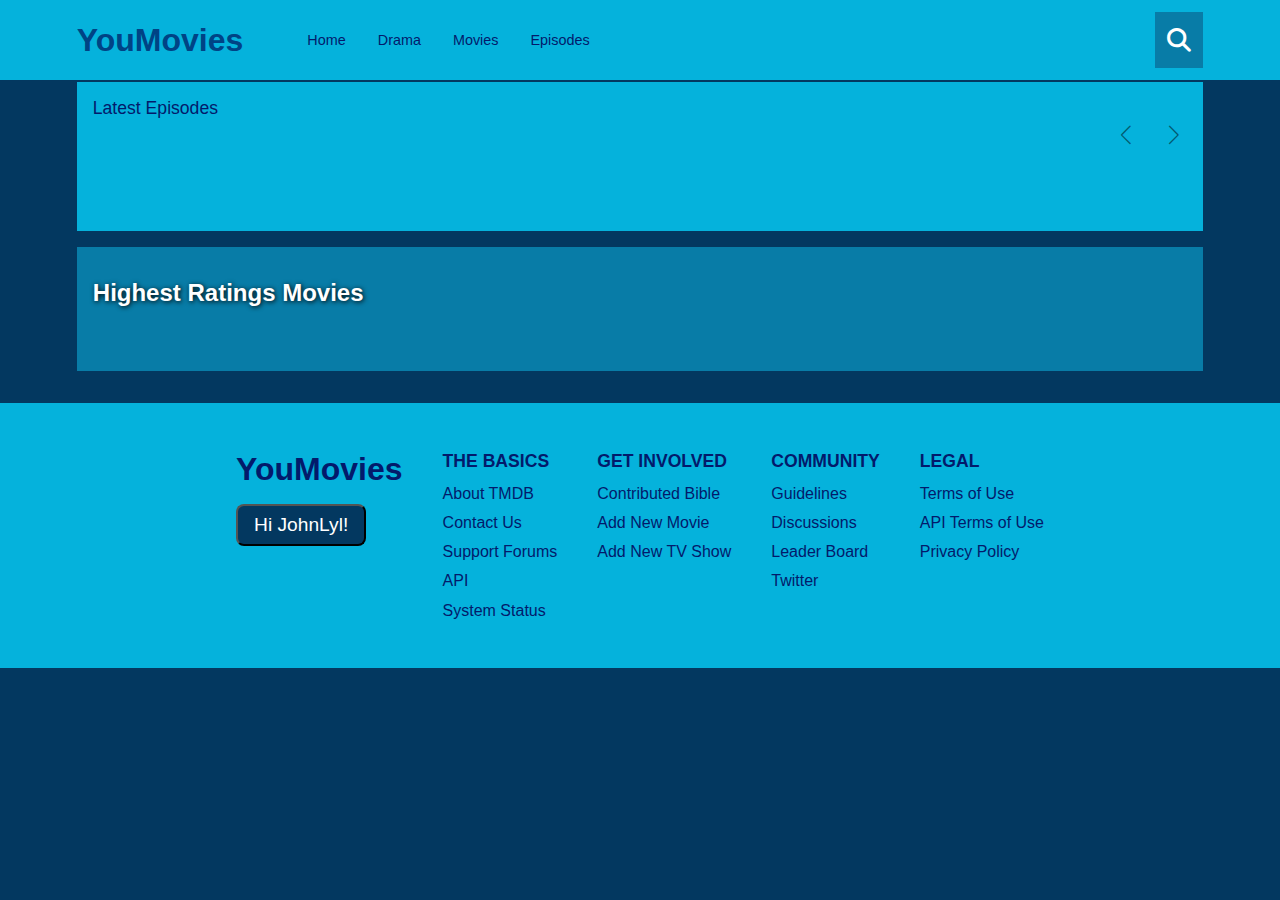
==== movie-app/index.html @ d52010c8 "Add files via upload" ====
<!DOCTYPE html>
<html lang="en">
<head>
    <meta charset="UTF-8">
    <meta http-equiv="X-UA-Compatible" content="IE=edge">
    <meta name="viewport" content="width=device-width, initial-scale=1.0">
    <!--CSS-->
    <link rel="stylesheet" href="style.css">
    <!--GOOGLE FONT-->
    <link href="https://fonts.googleapis.com/css2?family=Montserrat:ital,wght@0,300;0,400;0,500;0,600;0,700;0,800;1,400&display=swap" rel="styles
    ">
    <!--FONT AWESOME-->
    <link href="https://cdnjs.cloudflare.com/ajax/libs/font-awesome/6.3.0/css/all.min.css" rel="stylesheet">
    <!--SWIPER JS-->
    <link
    rel="stylesheet"
    href="https://cdn.jsdelivr.net/npm/swiper@8/swiper-bundle.min.css"
/>
    <title>YouMovies</title>
</head>
<body>
    <!--HEADER-->
    <section id="header">
        <div class="header-container container">
            <div class="nav-links">
                <div id="logo">
                    <a href="#">YouMovies</a>
                </div>
                <ul class="nav-menu">
                    <li><a href="#">Home</a></li>
                    <li><a href="#">Drama</a></li>
                    <li><a href="#">Movies</a></li>
                    <li><a href="#">Episodes</a></li>
                </ul>
            </div>
            <div id="search-icon">
                <i class="fa-solid fa-magnifying-glass"></i>
            </div>
        </div>
    </section>
    <div class="search-bar-container">
        <form class="form-group has-search">
            <input type="text" class="form-control" placeholder="Search for a movie, tv shows">
            <span class="fa fa-search form-control-feedback"></span>
        </form>
    </div>
    <!--CAROUSEL-->
    <div id="carousel" class="container">
        <h4 class="carousel-title">Latest Episodes</h4>
        <div class="swiper mySwiper">
            <div class="swiper-wrapper">
            </div>
            <div class="swiper-pagination"></div>
            <div class="swiper-button-next"></div>
            <div class="swiper-button-prev"></div>
          </div>
    </div>
    <!--RECENTLY ADDED MOVIES-->
    <section id="box" class="container">
        <h2 class="box-title">Highest Ratings Movies</h2>
        <div class="box-container">
            <!-- <div class="box-image">
                <img src="" alt="">
            </div>
            <div class="box-item-info">
                <h2></h2>
                <small></small>
                <p></p>
            </div> -->
        </div>
    </section>

    <footer>
        <div class="footer-container container">
            <div class="footer-col">
                <div id="logo">
                    <a href="#">YouMovies</a>
                </div>
                <div>
                    <button class="btn">Hi JohnLyl!</button>
                </div>
            </div>
            <div class="footer-col">
                <h4>THE BASICS</h4>
                <ul class="footer-links">
                    <li><a href="">About TMDB</a></li>
                    <li><a href="">Contact Us</a></li>
                    <li><a href="">Support Forums</a></li>
                    <li><a href="">API</a></li>
                    <li><a href="">System Status</a></li>
                </ul>
            </div>
            <div class="footer-col">
                <h4>GET INVOLVED</h4>
                <ul class="footer-links">
                    <li><a href="">Contributed Bible</a></li>
                    <li><a href="">Add New Movie</a></li>
                    <li><a href="">Add New TV Show</a></li>
                </ul>
            </div>
            <div class="footer-col">
                <h4>COMMUNITY</h4>
                <ul class="footer-links">
                    <li><a href="">Guidelines</a></li>
                    <li><a href="">Discussions</a></li>
                    <li><a href="">Leader Board</a></li>
                    <li><a href="">Twitter</a></li>
                </ul>
            </div>
            <div class="footer-col">
                <h4>LEGAL</h4>
                <ul class="footer-links">
                    <li><a href="">Terms of Use</a></li>
                    <li><a href="">API Terms of Use</a></li>
                    <li><a href="">Privacy Policy</a></li>
                </ul>
            </div>
        </div>
    </footer>
<!--js file source-->
<script type="module" src="app.js"></script>
<script type="module" src="carousel.js"></script>
<!--Swiper js-->
<script src="https://cdn.jsdelivr.net/npm/swiper@8/swiper-bundle.min.js"></script>
</body>
</html>
---- movie-app/style.css ----
*{
    padding: 0;
    margin: 0;
    box-sizing: border-box;
}
:root{
    --color-primary: #031A6B;
    --color-bg-1:  #033860;
    --color-bg-2:#087CA7;
    --color-bg-3:#004385; 
    --color-bg-4:#05B2DC; 
    --color-white: rgb(255, 255, 255);
    --color-white-variant: rgba(255, 255, 255, 0.5);
    --color-black: #000;
    --color-black-variant: rgba(0, 0, 0, 0.5);
    --color-danger: red;
    --container--lg: 88%;
    --container--mg: 90%;
    --container--sg: 94%;
}
body{
    list-style: none;
    font-family: 'Montserrat', sans-serif;
    background: var(--color-bg-1);
    color: var(--color-white);
}
li{
    list-style: none;
}
h1,h2,h3,h4,h5,h6{
    font-weight: 800;
}
a{
    text-decoration: none;
}
img{
    display: block;
    width: 100%;
}
.container{
    width: var(--container--lg);
    margin: 0 auto;
}
.btn{
    display: inline-block;
    padding: 0.5rem 1rem;
    border-radius: 0.5rem;
    background-color: var(--color-bg-1);
    color: var(--color-white);
    text-decoration: none;
    font-size: 0.8rem;
}
.btn_primary{
    background-color: var(--color-bg-3);
}
.btn:hover{
    background-color: var(--color-bg-2);
    
}
/*-----End Common Style-----*/
/*-----Header-----*/
#header{
    position: relative;
    height: 5rem;
    background: var(--color-bg-4);
}
#header .input-control{
    visibility: hidden;
}
#header .input-control.show{
    visibility:visible;
}
.header-container{
    position: relative;
    display: flex;
    align-items: center;
    justify-content: space-between;
    height: 100%;
}
.nav-links{
    display: flex;
    align-items: center;
    gap: 4rem;
}
.nav-links #logo{
    font-size: 2rem;
    font-weight: 700;
}
.nav-links #logo a{
    color: var(--color-bg-3);
}
.nav-links .nav-menu{
    display: flex;
    gap: 2rem;
}
.nav-links .nav-menu li{
    list-style: none;
}
.nav-links .nav-menu li a{
    color: var(--color-primary);
    text-decoration: none;
    font-size: 0.9rem;
    cursor: pointer;
}
.header-container #search-icon{
    display: flex;
      align-items: center;
    color: var(--color-white);
    background: var(--color-bg-2);
    padding: 1rem 0.75rem;
}
.header-container #search-icon i{
    font-size: 1.5rem;
    cursor: pointer;
}
/*--Animated search bar--*/
.search-bar-container{
    width: 100%;
}
.search-bar-container #form{
    width: 100%;
}
/* .search-bar-container #form #search-input{
    width: 100%;
    padding: 9px 4px 9px 40px;
    outline: none;
    background: var(--color-white) url("data:image/svg+xml,%3Csvg xmlns='http://www.w3.org/2000/svg' width='16' height='16' class='bi bi-search' viewBox='0 0 16 16'%3E%3Cpath d='M11.742 10.344a6.5 6.5 0 1 0-1.397 1.398h-.001c.03.04.062.078.098.115l3.85 3.85a1 1 0 0 0 1.415-1.414l-3.85-3.85a1.007 1.007 0 0 0-.115-.1zM12 6.5a5.5 5.5 0 1 1-11 0 5.5 5.5 0 0 1 11 0z'%3E%3C/path%3E%3C/svg%3E") no-repeat 13px center;
    display: block;

}
.search-bar-container #form #search-input::placeholder{
    font-size: 1rem;
    font-style: italic;
    opacity: 0.8;
} */
.form-group{
    position: relative;
    height: 0;
}
.form-control{
    visibility: hidden;
    opacity: 0;
    height: 0;
    outline: none;
    width: 100%;
    padding: 0.7rem 4rem;
    transition: visibility 2s, opacity 0.5s linear;
}
.form-control::placeholder{
    font-size: 1rem;
    font-style: italic;
    opacity: 0.8;
}
.form-group.show{
    height: auto;
}
.form-group.show .form-control{
    visibility: visible;
    opacity: 1;
    height: auto;
}
.form-group.show .form-control-feedback{
    visibility: visible;
    opacity: 1;
}
.form-control-feedback {
    position: absolute;
    z-index: 2;
    display: block;
    width: 2.375rem;
    height: 2.375rem;
    top: 0.7rem;
    left: 2rem;
    text-align: center;
    pointer-events: none;
    color: var(--color-black);
    font-weight: 900;
    visibility: hidden;
    opacity: 0; 
}
.has-search
.search-bar-container #form input[type="search"]::placeholder{
    color: var(--color-black);
}
/*--Carousel--*/
#carousel{
    position: relative;
    background: var(--color-bg-4);
    padding: 1rem;
    margin-top: 2px;
}
#carousel .carousel-title{
    font-size: 1.1rem;
    font-weight: 300;
    color: var(--color-primary);
}
.swiper{
    width: 100%;
    height: 100%;
}
.swiper-wrapper{
    position: relative;
    margin: 3rem 0 3rem 0;
}
.swiper-slide {
    text-align: center;
    display: flex;
    justify-content: center;
    align-items: center;
    flex-direction: column;
}
.swiper-slide img {
    max-width: 100%;
    height: auto;
    object-fit: cover;
}
.swiper {
    margin-left: auto;
    margin-right: auto;
}
    /*--Dynamic added in DOM using JS--*/
.movie-info{
    color: var(--color-black-variant);
}
.movie-info{
    margin-top: 0.8rem;
}
.movie-info h4{
    font-size: 0.8rem;
}
.swiper-horizontal>.swiper-pagination-bullets, .swiper-pagination-bullets.swiper-pagination-horizontal, .swiper-pagination-custom, .swiper-pagination-fraction {
    bottom: 0;
    left: 0;
    width: 100%;
    color: var(--color-primary);
}
.swiper-pagination-bullet {
    background: var(--color-primary) !important;
}
.swiper-button-next:after, .swiper-button-prev:after {
    font-size: 1.2rem !important;
    color: var(--color-black-variant);
}
.swiper-button-next, .swiper-rtl .swiper-button-prev {
    top: 1rem !important;
    right: 0 !important;
    left: auto;
}
.swiper-button-prev, .swiper-rtl .swiper-button-next {
    top: 1rem !important;
    left: auto !important;
    right: 3rem !important;
}
/*--Box movies--*/
#box{
    margin-top: 1rem;
    background: var(--color-bg-2);
    overflow-x: scroll;
    padding: 2rem 1rem;
}
.box-title{
    color: var(--color-white);
    text-shadow: 1px 1px 5px var(--color-black);
}
.box-container{
    display: flex;
    align-content: center;
    margin-top: 2rem;
    gap: 1rem;  
}
.box-image{
    max-width: 10rem;
    min-width: 7rem;
    height: auto;
    overflow: hidden;
}
.box-image img{
    transition: all 1s ease-out;
}
.box-image img:hover{
    transform: scale(1.1);
}
.box-item-info{
    margin-top: 1rem;
    text-align: center;
    color: var(--color-black-variant);
}
.box-item-info h4{
    font-size: 0.8rem;
}

/*--FOOTER--*/
footer{
    background: var(--color-bg-4);
    margin-top: 2rem;
    padding: 3rem;
}
.footer-container{
    display: flex;
    align-content: center;
    justify-content: center;
    gap: 2.5rem;
    flex-wrap: wrap;
}
.footer-col{
    color: var(--color-primary);
}
.footer-col #logo{
    font-size: 2rem;
}
.footer-col:nth-child(1) #logo a{
    color: var(--color-primary);
    font-weight: 700;
}
.footer-col:nth-child(1) .btn{
    margin-top: 1rem;
    font-size: 1.2rem;
}
.footer-col h4{
    margin-bottom: 0.8rem;
    font-size: 1.1rem;  
}
.footer-links > li{
    margin-top: 0.7rem;
}
.footer-links li a{
    color: var(--color-primary);
    cursor: pointer;
}
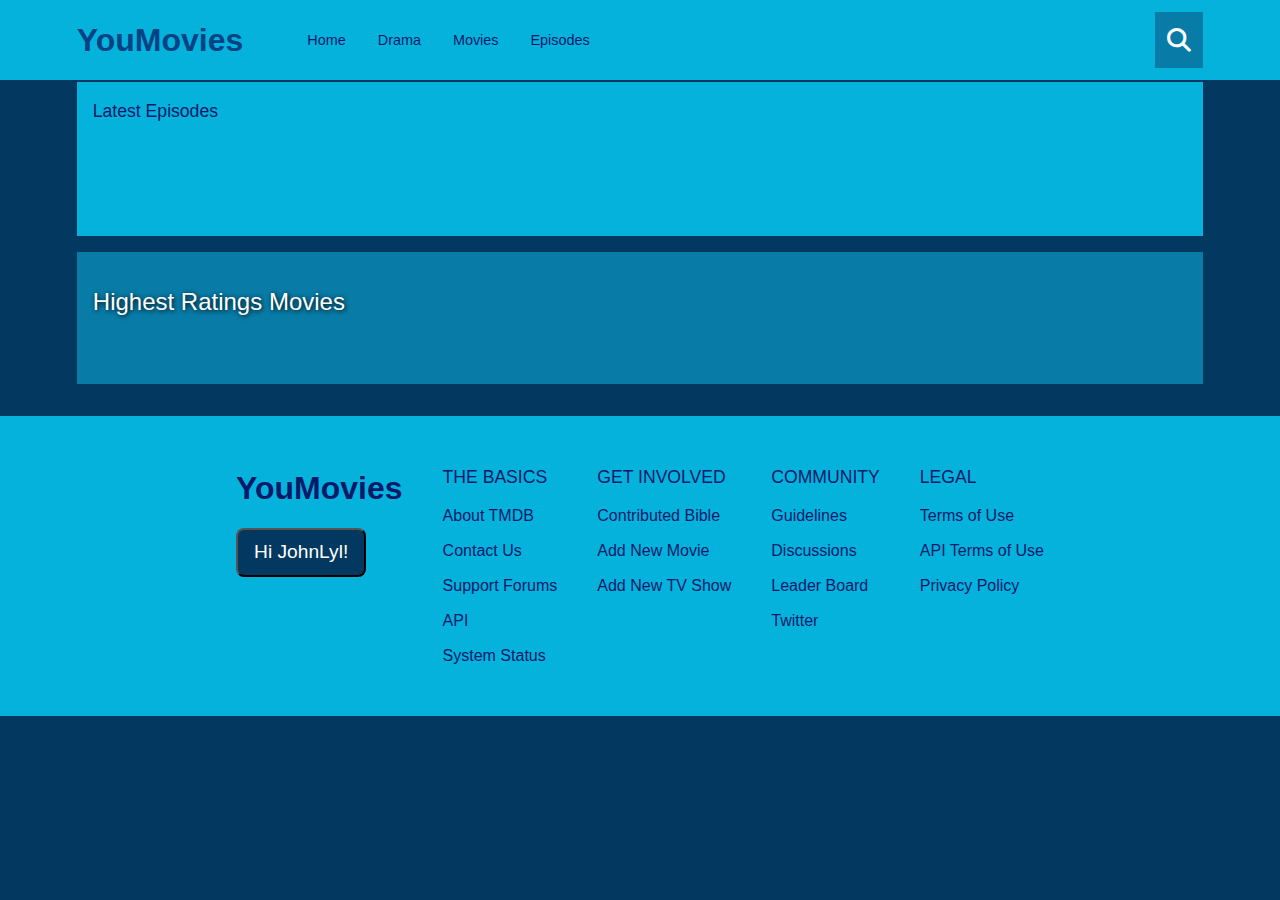
==== commit dca7e73a: "list link wrapper created" ====
--- a/movie-app/index.html
+++ b/movie-app/index.html
@@ -82,7 +82,7 @@
             </div>
             <div class="footer-col">
                 <h4>THE BASICS</h4>
-                <ul class="footer-links">
+                <ul class="footer-links" role="list">
                     <li><a href="">About TMDB</a></li>
                     <li><a href="">Contact Us</a></li>
                     <li><a href="">Support Forums</a></li>
@@ -92,7 +92,7 @@
             </div>
             <div class="footer-col">
                 <h4>GET INVOLVED</h4>
-                <ul class="footer-links">
+                <ul class="footer-links" role="list">
                     <li><a href="">Contributed Bible</a></li>
                     <li><a href="">Add New Movie</a></li>
                     <li><a href="">Add New TV Show</a></li>
@@ -100,7 +100,7 @@
             </div>
             <div class="footer-col">
                 <h4>COMMUNITY</h4>
-                <ul class="footer-links">
+                <ul class="footer-links" role="list">
                     <li><a href="">Guidelines</a></li>
                     <li><a href="">Discussions</a></li>
                     <li><a href="">Leader Board</a></li>
@@ -109,7 +109,7 @@
             </div>
             <div class="footer-col">
                 <h4>LEGAL</h4>
-                <ul class="footer-links">
+                <ul class="footer-links" role="list">
                     <li><a href="">Terms of Use</a></li>
                     <li><a href="">API Terms of Use</a></li>
                     <li><a href="">Privacy Policy</a></li>
--- a/movie-app/style.css
+++ b/movie-app/style.css
@@ -1,42 +1,91 @@
-*{
-    padding: 0;
-    margin: 0;
-    box-sizing: border-box;
-}
-:root{
-    --color-primary: #031A6B;
-    --color-bg-1:  #033860;
-    --color-bg-2:#087CA7;
-    --color-bg-3:#004385; 
-    --color-bg-4:#05B2DC; 
-    --color-white: rgb(255, 255, 255);
-    --color-white-variant: rgba(255, 255, 255, 0.5);
-    --color-black: #000;
-    --color-black-variant: rgba(0, 0, 0, 0.5);
-    --color-danger: red;
-    --container--lg: 88%;
-    --container--mg: 90%;
-    --container--sg: 94%;
-}
-body{
-    list-style: none;
-    font-family: 'Montserrat', sans-serif;
-    background: var(--color-bg-1);
-    color: var(--color-white);
-}
-li{
-    list-style: none;
-}
-h1,h2,h3,h4,h5,h6{
-    font-weight: 800;
-}
+*,
+*::before,
+*::after {
+  box-sizing: border-box;
+  margin: 0;
+  padding: 0;
+}
+    :root{
+        --color-primary: #031A6B;
+        --color-secondary: #1ac9f5;
+        --color-bg-1:  #033860;
+        --color-bg-2:#087CA7;
+        --color-bg-3:#004385; 
+        --color-bg-4:#05B2DC; 
+        --color-white: rgb(255, 255, 255);
+        --color-white-variant: rgba(255, 255, 255, 0.5);
+        --color-black: #000;
+        --color-black-variant: rgba(0, 0, 0, 0.5);
+        --color-black-variant-2: rgba(0, 0, 0, 0.2);
+        --color-danger: red;
+        --color-favorite: #FF69B4;
+        --container--lg: 88%;
+        --container--mg: 90%;
+        --container--sg: 94%;
+    }
 a{
     text-decoration: none;
 }
-img{
-    display: block;
-    width: 100%;
-}
+
+/* Remove list styles on ul, ol elements with a list role, which suggests default styling will be removed */
+ul[role='list'],
+ol[role='list'] {
+  list-style: none;
+}
+/* Set core root defaults */
+html:focus-within {
+  scroll-behavior: smooth;
+}
+
+/* Set core body defaults */
+body {
+  min-height: 100vh;
+  text-rendering: optimizeSpeed;
+  line-height: 1.5;
+  font-family: 'Montserrat', sans-serif;
+  background: var(--color-bg-1);
+  color: var(--color-white);
+}
+
+/* A elements that don't have a class get default styles */
+a:not([class]) {
+  text-decoration-skip-ink: auto;
+}
+
+/* Make images easier to work with */
+img,
+picture {
+  max-width: 100%;
+  display: block;
+}
+
+/* Inherit fonts for inputs and buttons */
+input,
+button,
+textarea,
+select {
+  font: inherit;
+}
+
+/* Remove all animations, transitions and smooth scroll for people that prefer not to see them */
+@media (prefers-reduced-motion: reduce) {
+  html:focus-within {
+   scroll-behavior: auto;
+  }
+  
+  *,
+  *::before,
+  *::after {
+    animation-duration: 0.01ms !important;
+    animation-iteration-count: 1 !important;
+    transition-duration: 0.01ms !important;
+    scroll-behavior: auto !important;
+  }
+}
+h1,h2,h3,h4,h5,h6 {
+    font-weight: normal;
+    font-style: normal;
+  }
 .container{
     width: var(--container--lg);
     margin: 0 auto;
@@ -215,8 +264,7 @@
     object-fit: cover;
 }
 .swiper {
-    margin-left: auto;
-    margin-right: auto;
+   margin: 0 auto;
 }
     /*--Dynamic added in DOM using JS--*/
 .movie-info{
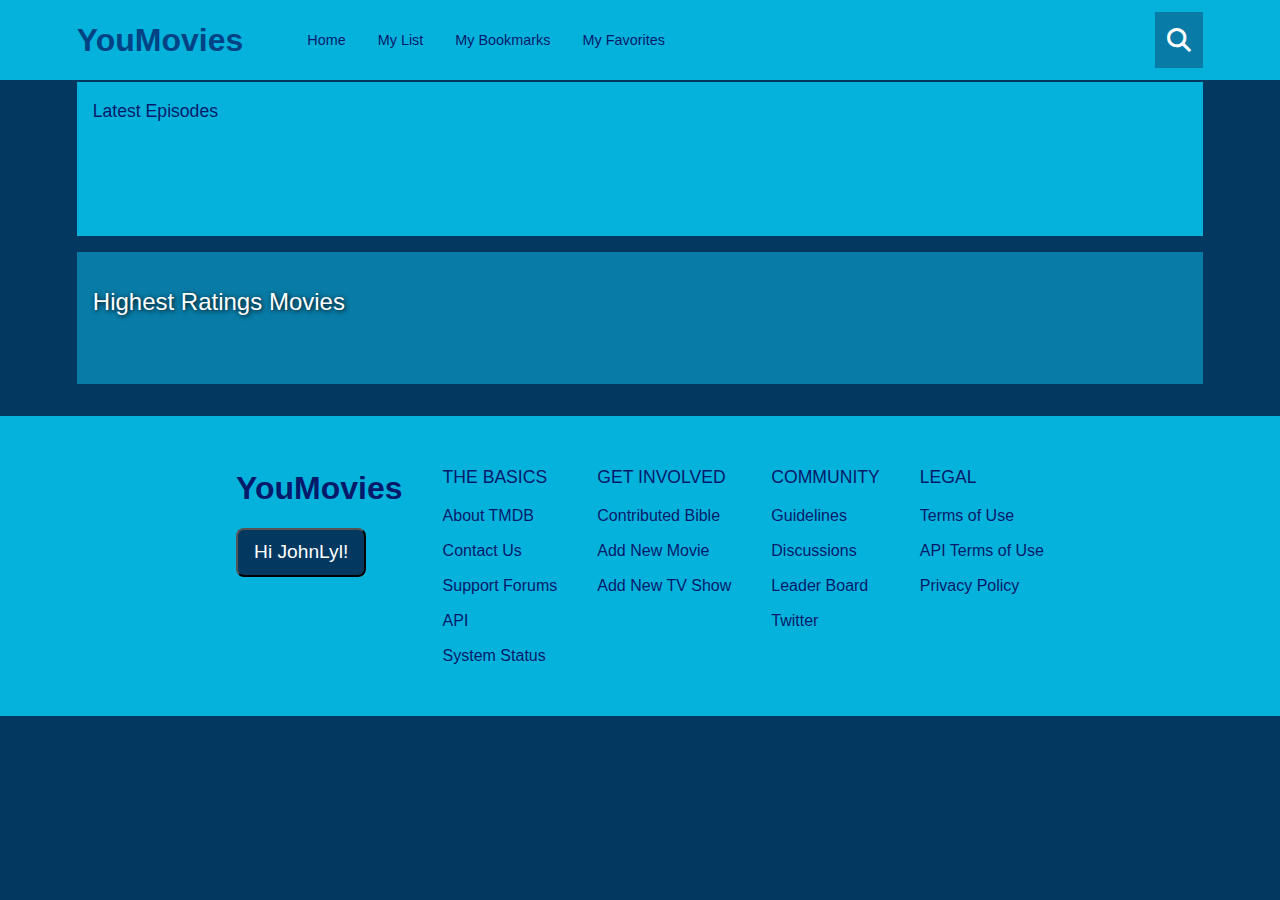
==== commit 384f88a9: "naming files" ====
--- a/movie-app/index.html
+++ b/movie-app/index.html
@@ -5,7 +5,7 @@
     <meta http-equiv="X-UA-Compatible" content="IE=edge">
     <meta name="viewport" content="width=device-width, initial-scale=1.0">
     <!--CSS-->
-    <link rel="stylesheet" href="style.css">
+    <link rel="stylesheet" href="css/style.css">
     <!--GOOGLE FONT-->
     <link href="https://fonts.googleapis.com/css2?family=Montserrat:ital,wght@0,300;0,400;0,500;0,600;0,700;0,800;1,400&display=swap" rel="styles
     ">
@@ -27,10 +27,10 @@
                     <a href="#">YouMovies</a>
                 </div>
                 <ul class="nav-menu">
-                    <li><a href="#">Home</a></li>
-                    <li><a href="#">Drama</a></li>
-                    <li><a href="#">Movies</a></li>
-                    <li><a href="#">Episodes</a></li>
+                    <li><a href="index.html">Home</a></li>
+                    <li><a href="list.html">My List</a></li>
+                    <li><a href="list-link-wrapper.html">My Bookmarks</a></li>
+                    <li><a href="favorite.html">My Favorites</a></li>
                 </ul>
             </div>
             <div id="search-icon">
@@ -118,8 +118,8 @@
         </div>
     </footer>
 <!--js file source-->
-<script type="module" src="app.js"></script>
-<script type="module" src="carousel.js"></script>
+<script type="module" src="js/app.js"></script>
+<script type="module" src="js/carousel.js"></script>
 <!--Swiper js-->
 <script src="https://cdn.jsdelivr.net/npm/swiper@8/swiper-bundle.min.js"></script>
 </body>
--- a/movie-app/css/style.css
+++ b/movie-app/css/style.css
@@ -0,0 +1,377 @@
+*,
+*::before,
+*::after {
+  box-sizing: border-box;
+  margin: 0;
+  padding: 0;
+}
+    :root{
+        --color-primary: #031A6B;
+        --color-secondary: #1ac9f5;
+        --color-bg-1:  #033860;
+        --color-bg-2:#087CA7;
+        --color-bg-3:#004385; 
+        --color-bg-4:#05B2DC; 
+        --color-white: rgb(255, 255, 255);
+        --color-white-variant: rgba(255, 255, 255, 0.5);
+        --color-black: #000;
+        --color-black-variant: rgba(0, 0, 0, 0.5);
+        --color-black-variant-2: rgba(0, 0, 0, 0.2);
+        --color-danger: red;
+        --color-favorite: #FF69B4;
+        --container--lg: 88%;
+        --container--mg: 90%;
+        --container--sg: 94%;
+    }
+a{
+    text-decoration: none;
+}
+
+/* Remove list styles on ul, ol elements with a list role, which suggests default styling will be removed */
+ul[role='list'],
+ol[role='list'] {
+  list-style: none;
+}
+/* Set core root defaults */
+html:focus-within {
+  scroll-behavior: smooth;
+}
+
+/* Set core body defaults */
+body {
+  min-height: 100vh;
+  text-rendering: optimizeSpeed;
+  line-height: 1.5;
+  font-family: 'Montserrat', sans-serif;
+  background: var(--color-bg-1);
+  color: var(--color-white);
+}
+
+/* A elements that don't have a class get default styles */
+a:not([class]) {
+  text-decoration-skip-ink: auto;
+}
+
+/* Make images easier to work with */
+img,
+picture {
+  max-width: 100%;
+  display: block;
+}
+
+/* Inherit fonts for inputs and buttons */
+input,
+button,
+textarea,
+select {
+  font: inherit;
+}
+
+/* Remove all animations, transitions and smooth scroll for people that prefer not to see them */
+@media (prefers-reduced-motion: reduce) {
+  html:focus-within {
+   scroll-behavior: auto;
+  }
+  
+  *,
+  *::before,
+  *::after {
+    animation-duration: 0.01ms !important;
+    animation-iteration-count: 1 !important;
+    transition-duration: 0.01ms !important;
+    scroll-behavior: auto !important;
+  }
+}
+h1,h2,h3,h4,h5,h6 {
+    font-weight: normal;
+    font-style: normal;
+  }
+.container{
+    width: var(--container--lg);
+    margin: 0 auto;
+}
+.btn{
+    display: inline-block;
+    padding: 0.5rem 1rem;
+    border-radius: 0.5rem;
+    background-color: var(--color-bg-1);
+    color: var(--color-white);
+    text-decoration: none;
+    font-size: 0.8rem;
+}
+.btn_primary{
+    background-color: var(--color-bg-3);
+}
+.btn:hover{
+    background-color: var(--color-bg-2);
+    
+}
+/*-----End Common Style-----*/
+/*-----Header-----*/
+#header{
+    position: relative;
+    height: 5rem;
+    background: var(--color-bg-4);
+}
+#header .input-control{
+    visibility: hidden;
+}
+#header .input-control.show{
+    visibility:visible;
+}
+.header-container{
+    position: relative;
+    display: flex;
+    align-items: center;
+    justify-content: space-between;
+    height: 100%;
+}
+.nav-links{
+    display: flex;
+    align-items: center;
+    gap: 4rem;
+}
+.nav-links #logo{
+    font-size: 2rem;
+    font-weight: 700;
+}
+.nav-links #logo a{
+    color: var(--color-bg-3);
+}
+.nav-links .nav-menu{
+    display: flex;
+    gap: 2rem;
+}
+.nav-links .nav-menu li{
+    list-style: none;
+}
+.nav-links .nav-menu li a{
+    color: var(--color-primary);
+    text-decoration: none;
+    font-size: 0.9rem;
+    cursor: pointer;
+}
+.header-container #search-icon{
+    display: flex;
+      align-items: center;
+    color: var(--color-white);
+    background: var(--color-bg-2);
+    padding: 1rem 0.75rem;
+}
+.header-container #search-icon i{
+    font-size: 1.5rem;
+    cursor: pointer;
+}
+/*--Animated search bar--*/
+.search-bar-container{
+    width: 100%;
+}
+.search-bar-container #form{
+    width: 100%;
+}
+/* .search-bar-container #form #search-input{
+    width: 100%;
+    padding: 9px 4px 9px 40px;
+    outline: none;
+    background: var(--color-white) url("data:image/svg+xml,%3Csvg xmlns='http://www.w3.org/2000/svg' width='16' height='16' class='bi bi-search' viewBox='0 0 16 16'%3E%3Cpath d='M11.742 10.344a6.5 6.5 0 1 0-1.397 1.398h-.001c.03.04.062.078.098.115l3.85 3.85a1 1 0 0 0 1.415-1.414l-3.85-3.85a1.007 1.007 0 0 0-.115-.1zM12 6.5a5.5 5.5 0 1 1-11 0 5.5 5.5 0 0 1 11 0z'%3E%3C/path%3E%3C/svg%3E") no-repeat 13px center;
+    display: block;
+
+}
+.search-bar-container #form #search-input::placeholder{
+    font-size: 1rem;
+    font-style: italic;
+    opacity: 0.8;
+} */
+.form-group{
+    position: relative;
+    height: 0;
+}
+.form-control{
+    visibility: hidden;
+    opacity: 0;
+    height: 0;
+    outline: none;
+    width: 100%;
+    padding: 0.7rem 4rem;
+    transition: visibility 2s, opacity 0.5s linear;
+}
+.form-control::placeholder{
+    font-size: 1rem;
+    font-style: italic;
+    opacity: 0.8;
+}
+.form-group.show{
+    height: auto;
+}
+.form-group.show .form-control{
+    visibility: visible;
+    opacity: 1;
+    height: auto;
+}
+.form-group.show .form-control-feedback{
+    visibility: visible;
+    opacity: 1;
+}
+.form-control-feedback {
+    position: absolute;
+    z-index: 2;
+    display: block;
+    width: 2.375rem;
+    height: 2.375rem;
+    top: 0.7rem;
+    left: 2rem;
+    text-align: center;
+    pointer-events: none;
+    color: var(--color-black);
+    font-weight: 900;
+    visibility: hidden;
+    opacity: 0; 
+}
+.has-search
+.search-bar-container #form input[type="search"]::placeholder{
+    color: var(--color-black);
+}
+/*--Carousel--*/
+#carousel{
+    position: relative;
+    background: var(--color-bg-4);
+    padding: 1rem;
+    margin-top: 2px;
+}
+#carousel .carousel-title{
+    font-size: 1.1rem;
+    font-weight: 300;
+    color: var(--color-primary);
+}
+.swiper{
+    width: 100%;
+    height: 100%;
+}
+.swiper-wrapper{
+    position: relative;
+    margin: 3rem 0 3rem 0;
+}
+.swiper-slide {
+    text-align: center;
+    display: flex;
+    justify-content: center;
+    align-items: center;
+    flex-direction: column;
+}
+.swiper-slide img {
+    max-width: 100%;
+    height: auto;
+    object-fit: cover;
+}
+.swiper {
+   margin: 0 auto;
+}
+    /*--Dynamic added in DOM using JS--*/
+.movie-info{
+    color: var(--color-black-variant);
+}
+.movie-info{
+    margin-top: 0.8rem;
+}
+.movie-info h4{
+    font-size: 0.8rem;
+}
+.swiper-horizontal>.swiper-pagination-bullets, .swiper-pagination-bullets.swiper-pagination-horizontal, .swiper-pagination-custom, .swiper-pagination-fraction {
+    bottom: 0;
+    left: 0;
+    width: 100%;
+    color: var(--color-primary);
+}
+.swiper-pagination-bullet {
+    background: var(--color-primary) !important;
+}
+.swiper-button-next:after, .swiper-button-prev:after {
+    font-size: 1.2rem !important;
+    color: var(--color-black-variant);
+}
+.swiper-button-next, .swiper-rtl .swiper-button-prev {
+    top: 1rem !important;
+    right: 0 !important;
+    left: auto;
+}
+.swiper-button-prev, .swiper-rtl .swiper-button-next {
+    top: 1rem !important;
+    left: auto !important;
+    right: 3rem !important;
+}
+/*--Box movies--*/
+#box{
+    margin-top: 1rem;
+    background: var(--color-bg-2);
+    overflow-x: scroll;
+    padding: 2rem 1rem;
+}
+.box-title{
+    color: var(--color-white);
+    text-shadow: 1px 1px 5px var(--color-black);
+}
+.box-container{
+    display: flex;
+    align-content: center;
+    margin-top: 2rem;
+    gap: 1rem;  
+}
+.box-image{
+    max-width: 10rem;
+    min-width: 7rem;
+    height: auto;
+    overflow: hidden;
+}
+.box-image img{
+    transition: all 1s ease-out;
+}
+.box-image img:hover{
+    transform: scale(1.1);
+}
+.box-item-info{
+    margin-top: 1rem;
+    text-align: center;
+    color: var(--color-black-variant);
+}
+.box-item-info h4{
+    font-size: 0.8rem;
+}
+
+/*--FOOTER--*/
+footer{
+    background: var(--color-bg-4);
+    margin-top: 2rem;
+    padding: 3rem;
+}
+.footer-container{
+    display: flex;
+    align-content: center;
+    justify-content: center;
+    gap: 2.5rem;
+    flex-wrap: wrap;
+}
+.footer-col{
+    color: var(--color-primary);
+}
+.footer-col #logo{
+    font-size: 2rem;
+}
+.footer-col:nth-child(1) #logo a{
+    color: var(--color-primary);
+    font-weight: 700;
+}
+.footer-col:nth-child(1) .btn{
+    margin-top: 1rem;
+    font-size: 1.2rem;
+}
+.footer-col h4{
+    margin-bottom: 0.8rem;
+    font-size: 1.1rem;  
+}
+.footer-links > li{
+    margin-top: 0.7rem;
+}
+.footer-links li a{
+    color: var(--color-primary);
+    cursor: pointer;
+}